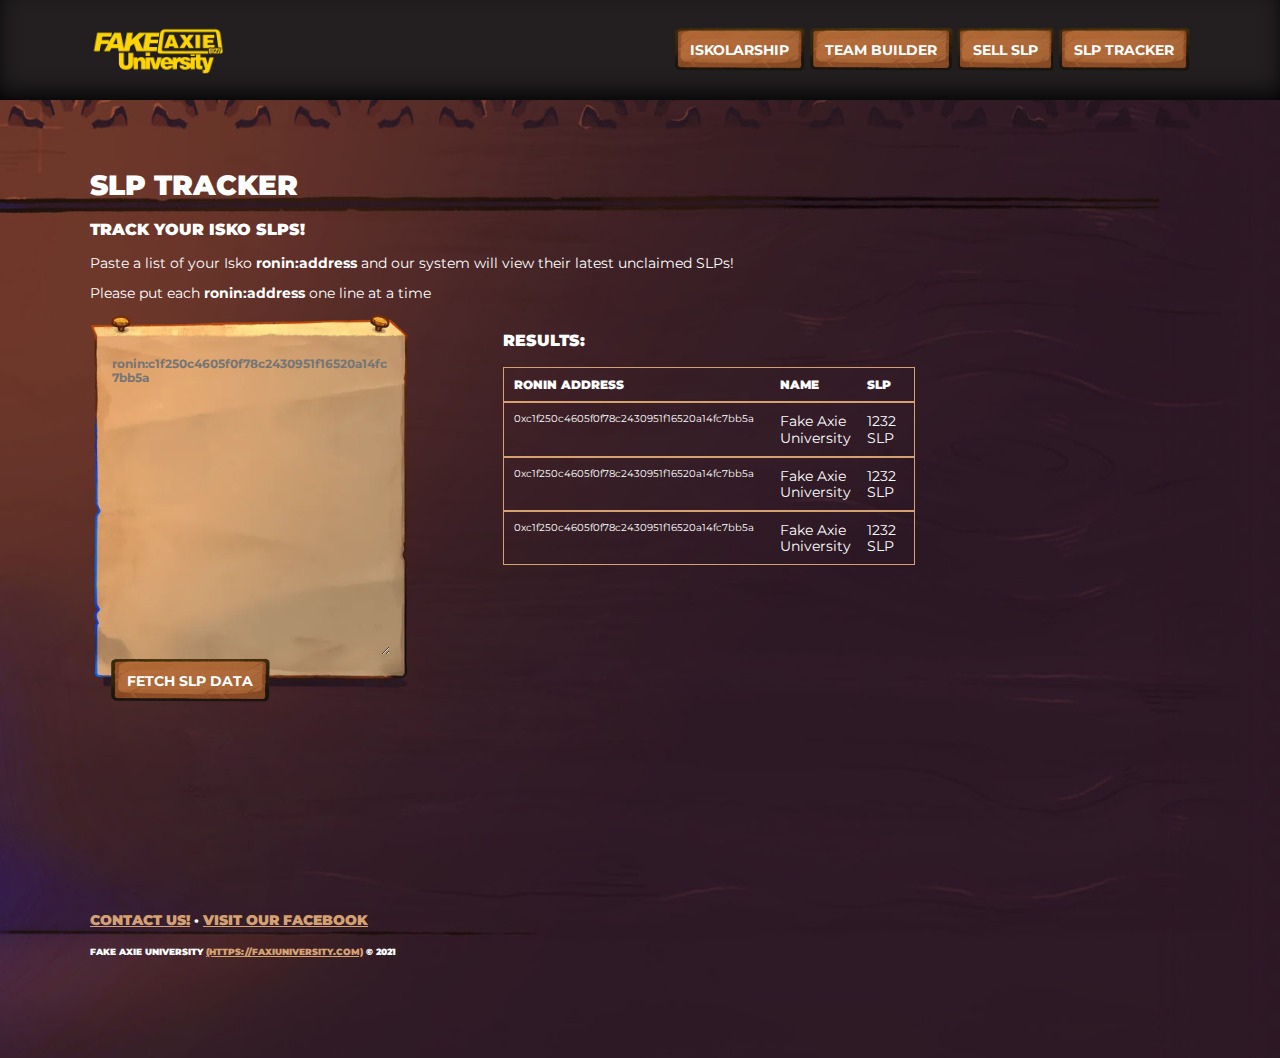
==== slp-tracker/index.html @ 9d51145f "slp tracker" ====
<!doctype html>
<html lang="en-us">
<head>
<base href="../">
<link rel="icon" href="favicon.ico">
<link rel="apple-touch-icon" sizes="180x180" href="apple-touch-icon.png">
<link rel="icon" type="image/png" sizes="32x32" href="favicon-32x32.png">
<link rel="icon" type="image/png" sizes="16x16" href="favicon-16x16.png">
<link rel="manifest" href="site.webmanifest">
<meta charset="utf-8">
<meta name="viewport" content="width=device-width, initial-scale=1.0, maximum-scale=1.0, user-scalable=no">
<meta name="description" content="Taking the world one isko at a time. Check for Isko Availability. Build and buy your Axie Team. Swap FAXI/BNB Token.">
<meta name="twitter:card" value="summary_large_image">
<meta property="og:title" content="SLP Tracker - Fake Axie University" />
<meta property="og:type" content="article" />
<meta property="og:url" content="https://faxiuniversity.com/" />
<meta property="og:image" content="https://faxiuniversity.com/favicon.png" />
<meta property="og:description" content="Taking the world one isko at a time. Check for Isko Availability. Build and buy your Axie Team. Swap FAXI/BNB Token." />
<title>SLP Tracker - Fake Axie University</title>
<link rel="preconnect" href="https://fonts.googleapis.com">
<link rel="preconnect" href="https://fonts.gstatic.com" crossorigin>
<link href="https://fonts.googleapis.com/css2?family=Montserrat:wght@400;700;900&display=swap" rel="stylesheet">
<link rel="stylesheet" href="css/flexbox.css">
<link rel="stylesheet" href="css/styles.css">
</head>
<body class="slp-tracker">
    <div class="nav">
        <div class="wrapper">
            <img src="logo-small.png">
            <div>
                <a href="iskolarship">iskolarship</a>
                <a href="team-builder">team builder</a>
                <a href="sell-slp">sell slp</a>
                <a href="slp-tracker">slp tracker</a>
            </div>
        </div>
    </div>
    <div class="wrapper">
        <div class="tracker">
            <h1>SLP Tracker</h1>
            <h3>Track your Isko SLPs!</h3>
            <p>Paste a list of your Isko <b>ronin:address</b> and our system will view their latest unclaimed SLPs!</p>
            <p>Please put each <b>ronin:address</b> one line at a time</p>
            <div class="flex wrap grid-8">
                <div class="box col-3">
                    <div class="tracker-in">
                        <textarea placeholder="ronin:c1f250c4605f0f78c2430951f16520a14fc7bb5a"></textarea>
                        <button>fetch slp data</button>
                    </div>
                </div>
                <div class="box col-3 tracker-out">
                    <h3>Results:</h3>
                    <div class="flex gaps grid-10">
                        <div class="box col-7">
                            <h5>Ronin Address</h5>
                        </div>
                        <div class="box col-2">
                            <h5>Name</h5>
                        </div>
                        <div class="box col-1">
                            <h5>SLP</h5>
                        </div>
                    </div>
                    <div class="flex gaps grid-10">
                        <div class="box col-7">
                            0xc1f250c4605f0f78c2430951f16520a14fc7bb5a
                        </div>
                        <div class="box col-2">
                            Fake Axie University
                        </div>
                        <div class="box col-1">
                            1232 SLP
                        </div>
                    </div>
                    <div class="flex gaps grid-10">
                        <div class="box col-7">
                            0xc1f250c4605f0f78c2430951f16520a14fc7bb5a
                        </div>
                        <div class="box col-2">
                            Fake Axie University
                        </div>
                        <div class="box col-1">
                            1232 SLP
                        </div>
                    </div>
                    <div class="flex gaps grid-10">
                        <div class="box col-7">
                            0xc1f250c4605f0f78c2430951f16520a14fc7bb5a
                        </div>
                        <div class="box col-2">
                            Fake Axie University
                        </div>
                        <div class="box col-1">
                            1232 SLP
                        </div>
                    </div>
                </div>
            </div>
        </div>
    </div>
    <div class="footer wrapper">
        <h4><a href="contact-us">contact us!</a> &middot; <a href="https://fb.me/FAUnibeersity">visit our facebook</a></h4>
        <h6>Fake Axie University <a href="https://faxiuniversity.com">(https://faxiuniversity.com)</a> &copy; 2021</h6>
    </div>
<script src="js/jquery.min.js"></script>
</body>
</html>
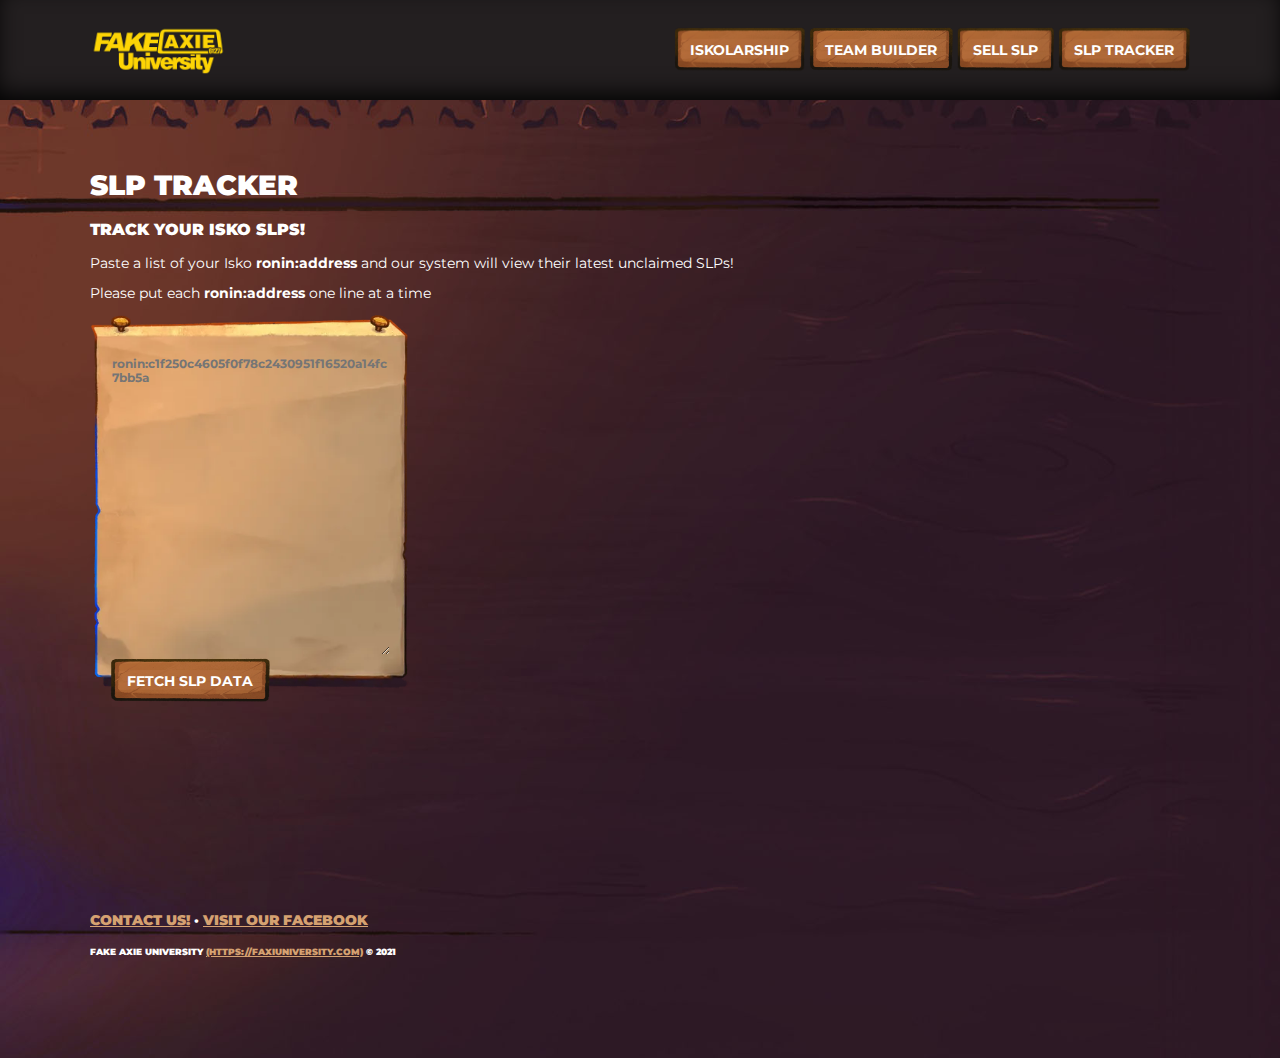
==== commit 922762c4: "slp tracker" ====
--- a/slp-tracker/index.html
+++ b/slp-tracker/index.html
@@ -44,12 +44,15 @@
             <div class="flex wrap grid-8">
                 <div class="box col-3">
                     <div class="tracker-in">
-                        <textarea placeholder="ronin:c1f250c4605f0f78c2430951f16520a14fc7bb5a"></textarea>
-                        <button>fetch slp data</button>
+                        <textarea id="txtIskoList" placeholder="ronin:c1f250c4605f0f78c2430951f16520a14fc7bb5a"></textarea>
+                        <button id="btnFetch">fetch slp data</button>
                     </div>
                 </div>
-                <div class="box col-3 tracker-out">
-                    <h3>Results:</h3>
+                <div class="box col-3 tracker-out" id="trackerResults">
+                    <!--h3>Results:</h3>
+                    <div class="progress">
+                        <span width="100%"></span>
+                    </div>
                     <div class="flex gaps grid-10">
                         <div class="box col-7">
                             <h5>Ronin Address</h5>
@@ -93,7 +96,7 @@
                         <div class="box col-1">
                             1232 SLP
                         </div>
-                    </div>
+                    </div-->
                 </div>
             </div>
         </div>
@@ -103,5 +106,6 @@
         <h6>Fake Axie University <a href="https://faxiuniversity.com">(https://faxiuniversity.com)</a> &copy; 2021</h6>
     </div>
 <script src="js/jquery.min.js"></script>
+<script src="js/slptracker.js"></script>
 </body>
 </html>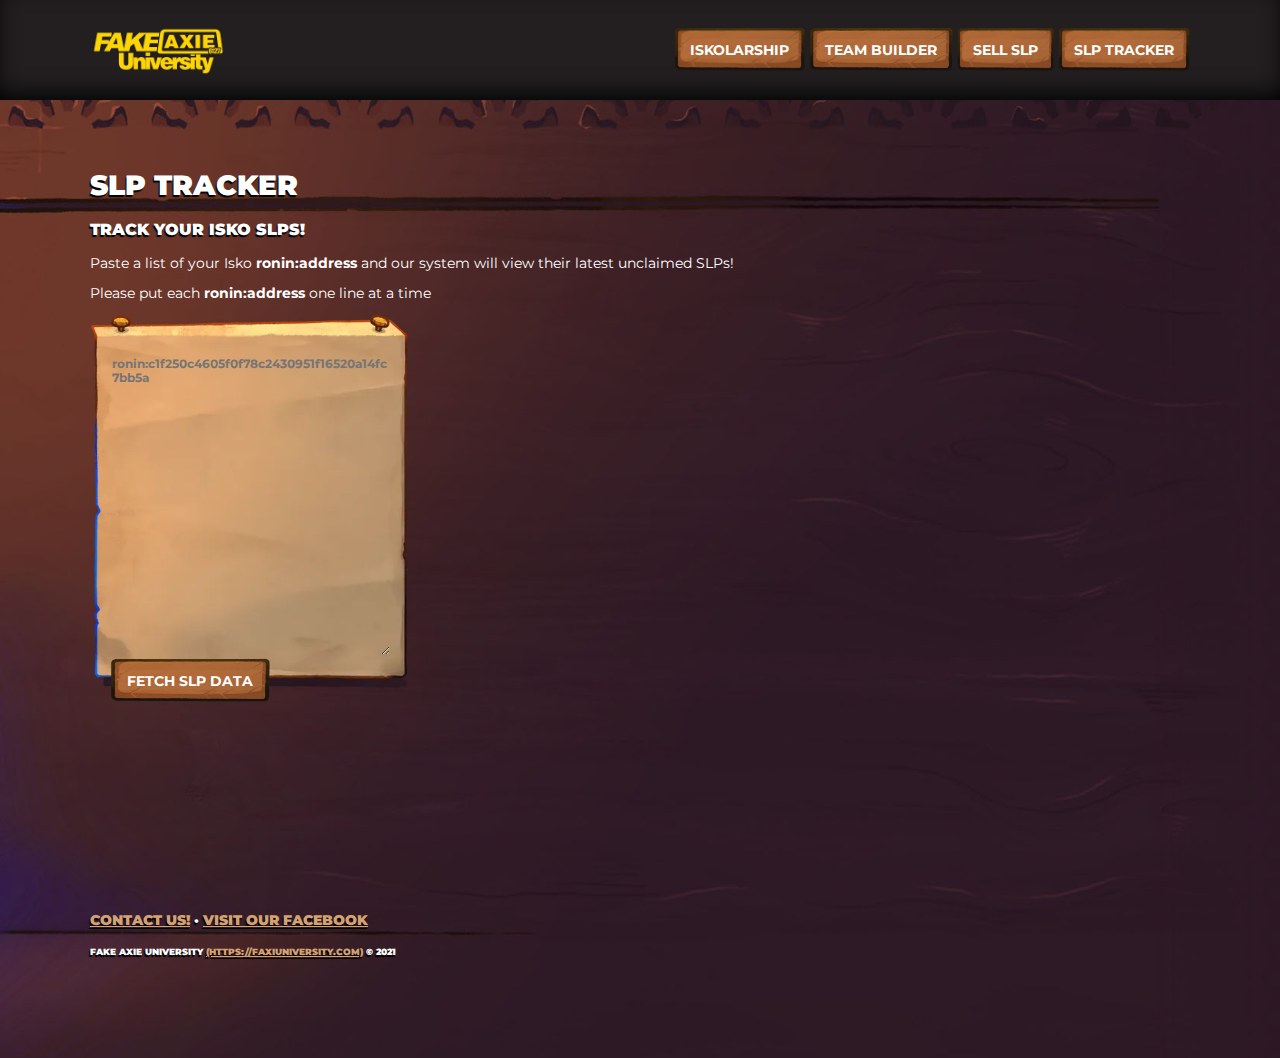
==== commit 051ca890: "Update index.html" ====
--- a/slp-tracker/index.html
+++ b/slp-tracker/index.html
@@ -13,7 +13,7 @@
 <meta name="twitter:card" value="summary_large_image">
 <meta property="og:title" content="SLP Tracker - Fake Axie University" />
 <meta property="og:type" content="article" />
-<meta property="og:url" content="https://faxiuniversity.com/" />
+<meta property="og:url" content="https://faxiuniversity.com/slp-tracker" />
 <meta property="og:image" content="https://faxiuniversity.com/favicon.png" />
 <meta property="og:description" content="Taking the world one isko at a time. Check for Isko Availability. Build and buy your Axie Team. Swap FAXI/BNB Token." />
 <title>SLP Tracker - Fake Axie University</title>
